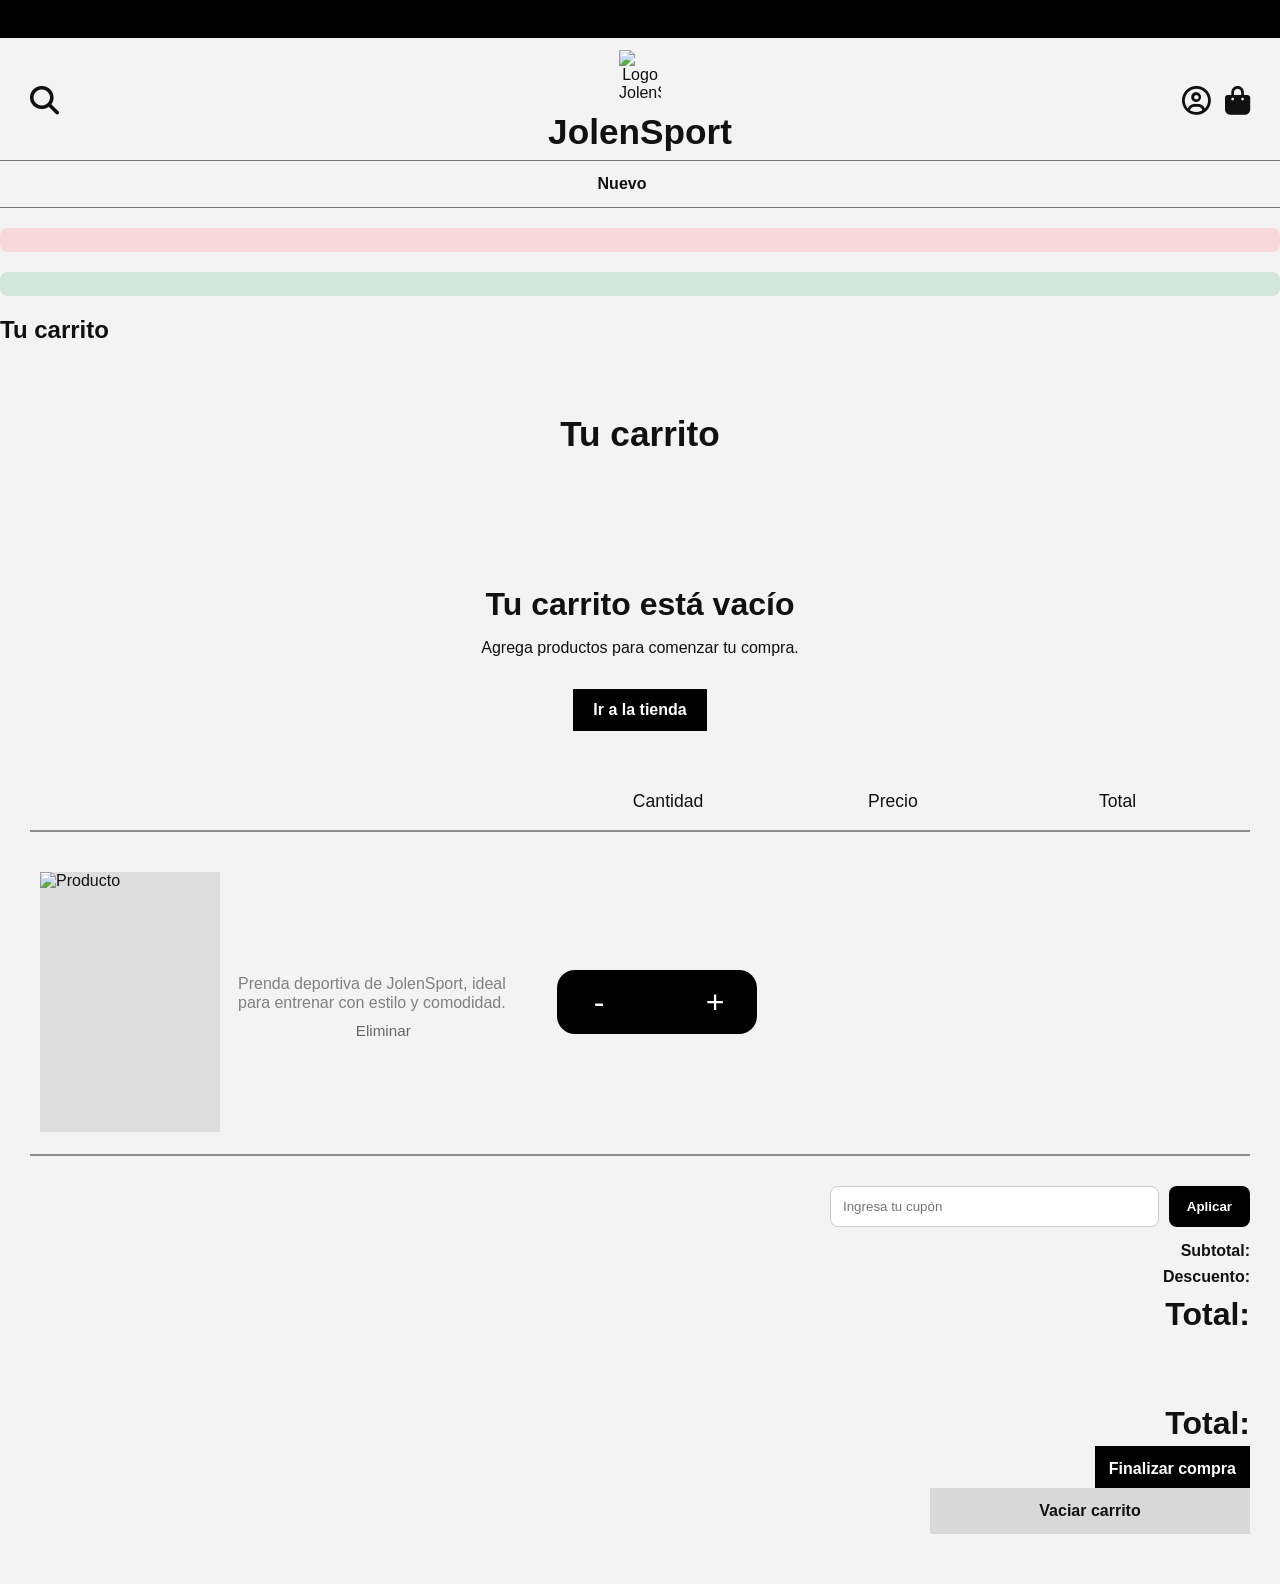
==== TiendaWeb/TiendaWeb/src/main/resources/templates/carrito.html @ 6c07078e "practica 2 consultas de existencias" ====
<!DOCTYPE html>
<html xmlns:th="http://www.thymeleaf.org">
    <head>
        <title>Carrito | JolenSport</title>
        <meta charset="UTF-8">
        <meta name="viewport" content="width=device-width, initial-scale=1">

        <link rel="stylesheet"
              href="https://cdnjs.cloudflare.com/ajax/libs/font-awesome/6.5.2/css/all.min.css">

        <style>
            body {
                margin: 0;
                font-family: Arial, sans-serif;
                background: #f3f3f3;
                color: #111;
            }

            .contenedor-principal {
                max-width: 1280px;
                margin: 0 auto;
                background: #f3f3f3;
            }

            .franja-superior {
                height: 38px;
                background: #000;
                width: 100%;
            }

            .header-marca {
                padding: 12px 30px 8px;
                border-bottom: 1px solid #777;
                background: #f3f3f3;
            }

            .fila-header {
                display: flex;
                align-items: center;
                justify-content: space-between;
            }

            .lado-izquierdo,
            .lado-derecho {
                width: 120px;
                display: flex;
                align-items: center;
                gap: 14px;
            }

            .lado-derecho {
                justify-content: flex-end;
            }

            .icono-header {
                font-size: 1.8rem;
                color: #111;
                text-decoration: none;
            }

            .centro-logo {
                text-align: center;
                flex: 1;
            }

            .logo-cuadro {
                width: 42px;
                height: 58px;
                object-fit: contain;
                display: block;
                margin: 0 auto 4px auto;
            }

            .titulo-marca {
                font-size: 2.2rem;
                font-weight: 700;
                margin: 0;
            }

            .menu-categorias {
                border-bottom: 1px solid #777;
                padding: 14px 0;
                text-align: center;
            }

            .menu-categorias a {
                text-decoration: none;
                color: #111;
                font-weight: 700;
                margin: 0 18px;
                font-size: 1rem;
            }

            .carrito-seccion {
                padding: 30px 30px 50px;
            }

            .titulo-carrito {
                text-align: center;
                font-size: 2.2rem;
                font-weight: 700;
                margin: 20px 0 40px;
            }

            .encabezado-carrito {
                display: grid;
                grid-template-columns: 1.8fr 0.8fr 0.8fr 0.8fr;
                align-items: center;
                padding: 0 20px 18px;
                font-size: 1.1rem;
                color: #111;
                border-bottom: 2px solid #8d8d8d;
                margin-bottom: 18px;
            }

            .encabezado-carrito div:first-child {
                text-align: left;
            }

            .encabezado-carrito div {
                text-align: center;
            }

            .item-carrito {
                display: grid;
                grid-template-columns: 1.8fr 0.8fr 0.8fr 0.8fr;
                align-items: center;
                column-gap: 20px;
                padding: 22px 10px 22px 10px;
                border-bottom: 2px solid #8d8d8d;
            }

            .producto-info {
                display: flex;
                align-items: center;
                gap: 18px;
            }

            .producto-img {
                width: 180px;
                height: 260px;
                object-fit: cover;
                background: #ddd;
                flex-shrink: 0;
            }

            .producto-texto h3 {
                margin: 0 0 10px;
                font-size: 2.1rem;
                font-weight: 700;
            }

            .producto-texto p {
                margin: 0;
                color: #808080;
                font-size: 1rem;
                line-height: 1.2;
                max-width: 320px;
            }

            .cantidad-box {
                display: flex;
                justify-content: center;
            }

            .cantidad-control {
                background: #000;
                border-radius: 18px;
                display: inline-flex;
                align-items: center;
                overflow: hidden;
                min-width: 200px;
                justify-content: center;
            }

            .cantidad-btn {
                color: #fff;
                text-decoration: none;
                font-size: 2rem;
                width: 58px;
                height: 64px;
                display: flex;
                align-items: center;
                justify-content: center;
                line-height: 1;
            }

            .cantidad-numero {
                color: #fff;
                font-size: 2rem;
                min-width: 58px;
                text-align: center;
            }

            .precio-col,
            .total-col {
                text-align: center;
                font-size: 1.9rem;
                font-weight: 400;
            }

            .acciones-extra {
                text-align: center;
                margin-top: 10px;
            }

            .acciones-extra a {
                color: #666;
                text-decoration: none;
                font-size: 0.95rem;
            }

            .acciones-extra a:hover {
                text-decoration: underline;
            }

            .resumen-final {
                display: flex;
                justify-content: flex-end;
                margin-top: 30px;
            }

            .resumen-box {
                min-width: 320px;
                text-align: right;
            }

            .resumen-box h4 {
                font-size: 2rem;
                margin-bottom: 18px;
            }

            .btn-finalizar,
            .btn-vaciar {
                width: 100%;
                padding: 14px;
                border: none;
                font-size: 1rem;
                font-weight: 700;
                cursor: pointer;
                margin-top: 10px;
            }

            .btn-finalizar {
                background: #000;
                color: #fff;
            }

            .btn-vaciar {
                background: #d9d9d9;
                color: #111;
                text-decoration: none;
                display: inline-block;
                text-align: center;
                box-sizing: border-box;
            }

            .carrito-vacio {
                text-align: center;
                padding: 60px 20px;
            }

            .carrito-vacio h3 {
                font-size: 2rem;
                margin-bottom: 10px;
            }

            .carrito-vacio a {
                display: inline-block;
                margin-top: 16px;
                background: #000;
                color: #fff;
                padding: 12px 20px;
                text-decoration: none;
                font-weight: 700;
            }

            @media (max-width: 992px) {
                .encabezado-carrito {
                    display: none;
                }

                .item-carrito {
                    grid-template-columns: 1fr;
                    gap: 20px;
                }

                .producto-info {
                    flex-direction: column;
                    align-items: flex-start;
                }

                .producto-img {
                    width: 100%;
                    max-width: 280px;
                    height: auto;
                }

                .precio-col,
                .total-col {
                    text-align: left;
                    font-size: 1.4rem;
                }

                .cantidad-box {
                    justify-content: flex-start;
                }

                .resumen-final {
                    justify-content: stretch;
                }

                .resumen-box {
                    min-width: 100%;
                }
            }
        </style>
    </head>
    <body>

        <div class="contenedor-principal">

            <div class="franja-superior"></div>

            <header class="header-marca">
                <div class="fila-header">

                    <div class="lado-izquierdo">
                        <a th:href="@{/}" class="icono-header">
                            <i class="fa-solid fa-magnifying-glass"></i>
                        </a>
                    </div>

                    <div class="centro-logo">
                        <img src="/img/logo.png" alt="Logo JolenSport" class="logo-cuadro">
                        <h1 class="titulo-marca">JolenSport</h1>
                    </div>

                    <div class="lado-derecho">
                        <a href="#" class="icono-header">
                            <i class="fa-regular fa-circle-user"></i>
                        </a>
                        <a th:href="@{/carrito}" class="icono-header">
                            <i class="fa-solid fa-bag-shopping"></i>
                        </a>
                    </div>

                </div>
            </header>

            <nav class="menu-categorias">
                <a th:href="@{/}">Nuevo</a>
                <a th:each="c : ${categorias}"
                   th:href="@{/categoria/{id}(id=${c.id})}"
                   th:text="${c.nombre}">
                </a>
            </nav>
            <!-- MENSAJES DEL SISTEMA -->
            <div th:if="${error}" style="background:#f8d7da; color:#842029; padding:12px; margin:20px 0; border-radius:8px; text-align:center;">
                <span th:text="${error}"></span>
            </div>

            <div th:if="${exito}" style="background:#d1e7dd; color:#0f5132; padding:12px; margin:20px 0; border-radius:8px; text-align:center;">
                <span th:text="${exito}"></span>
            </div>

            <h2>Tu carrito</h2>
            <section class="carrito-seccion">
                <h2 class="titulo-carrito">Tu carrito</h2>

                <div th:if="${#lists.isEmpty(items)}" class="carrito-vacio">
                    <h3>Tu carrito está vacío</h3>
                    <p>Agrega productos para comenzar tu compra.</p>
                    <a th:href="@{/}">Ir a la tienda</a>
                </div>

                <div th:if="${not #lists.isEmpty(items)}">
                    <div class="encabezado-carrito">
                        <div></div>
                        <div>Cantidad</div>
                        <div>Precio</div>
                        <div>Total</div>
                    </div>

                    <div class="item-carrito" th:each="item : ${items}">
                        <div>
                            <div class="producto-info">
                                <img th:src="${item.imagenUrl != null and !#strings.isEmpty(item.imagenUrl) ? item.imagenUrl : '/img/producto-default.jpg'}"
                                     alt="Producto"
                                     class="producto-img">

                                <div class="producto-texto">
                                    <h3 th:text="${item.nombre}"></h3>
                                    <p>Prenda deportiva de JolenSport, ideal para entrenar con estilo y comodidad.</p>

                                    <div class="acciones-extra">
                                        <a th:href="@{/carrito/eliminar/{id}(id=${item.productoId})}">Eliminar</a>
                                    </div>
                                </div>
                            </div>
                        </div>

                        <div class="cantidad-box">
                            <div class="cantidad-control">
                                <a th:href="@{/carrito/disminuir/{id}(id=${item.productoId})}" class="cantidad-btn">-</a>
                                <div class="cantidad-numero" th:text="${item.cantidad}"></div>
                                <a th:href="@{/carrito/aumentar/{id}(id=${item.productoId})}" class="cantidad-btn">+</a>
                            </div>
                        </div>

                        <div class="precio-col" th:text="'₡' + ${#numbers.formatDecimal(item.precio, 1, 'POINT', 0, 'COMMA')}"></div>

                        <div class="total-col" th:text="'₡' + ${#numbers.formatDecimal(item.subtotal, 1, 'POINT', 0, 'COMMA')}"></div>
                    </div>
                    <div style="max-width: 420px; margin-left: auto; margin-top: 30px;">
                        <form th:action="@{/carrito/aplicar-cupon}" method="post" style="display:flex; gap:10px; margin-bottom:15px;">
                            <input type="text" name="cupon" placeholder="Ingresa tu cupón"
                                   style="flex:1; padding:12px; border:1px solid #ccc; border-radius:8px;">
                            <button type="submit"
                                    style="background:#000; color:#fff; border:none; padding:12px 18px; border-radius:8px; font-weight:bold; cursor:pointer;">
                                Aplicar
                            </button>
                        </form>

                        <div style="text-align:right; font-size:1rem; margin-bottom:8px;">
                            <strong>Subtotal:</strong>
                            <span th:text="'₡' + ${carrito.subtotal}"></span>
                        </div>

                        <div style="text-align:right; font-size:1rem; margin-bottom:8px;" th:if="${carrito.descuento > 0}">
                            <strong>Descuento:</strong>
                            <span th:text="'- ₡' + ${carrito.montoDescuento}"></span>
                        </div>

                        <div style="text-align:right; font-size:2rem; font-weight:800; margin-top:10px;">
                            Total: <span th:text="'₡' + ${carrito.total}"></span>
                        </div>
                    </div>
                    <div class="resumen-final">
                        <div class="resumen-box">
                            <h4>Total: <span th:text="'₡' + ${#numbers.formatDecimal(total, 1, 'POINT', 0, 'COMMA')}"></span></h4>
                            <a th:href="@{/pedido/checkout}" class="btn-finalizar">Finalizar compra</a>
                            <a th:href="@{/carrito/limpiar}" class="btn-vaciar">Vaciar carrito</a>
                        </div>
                    </div>
                </div>
            </section>

        </div>

    </body>
</html>
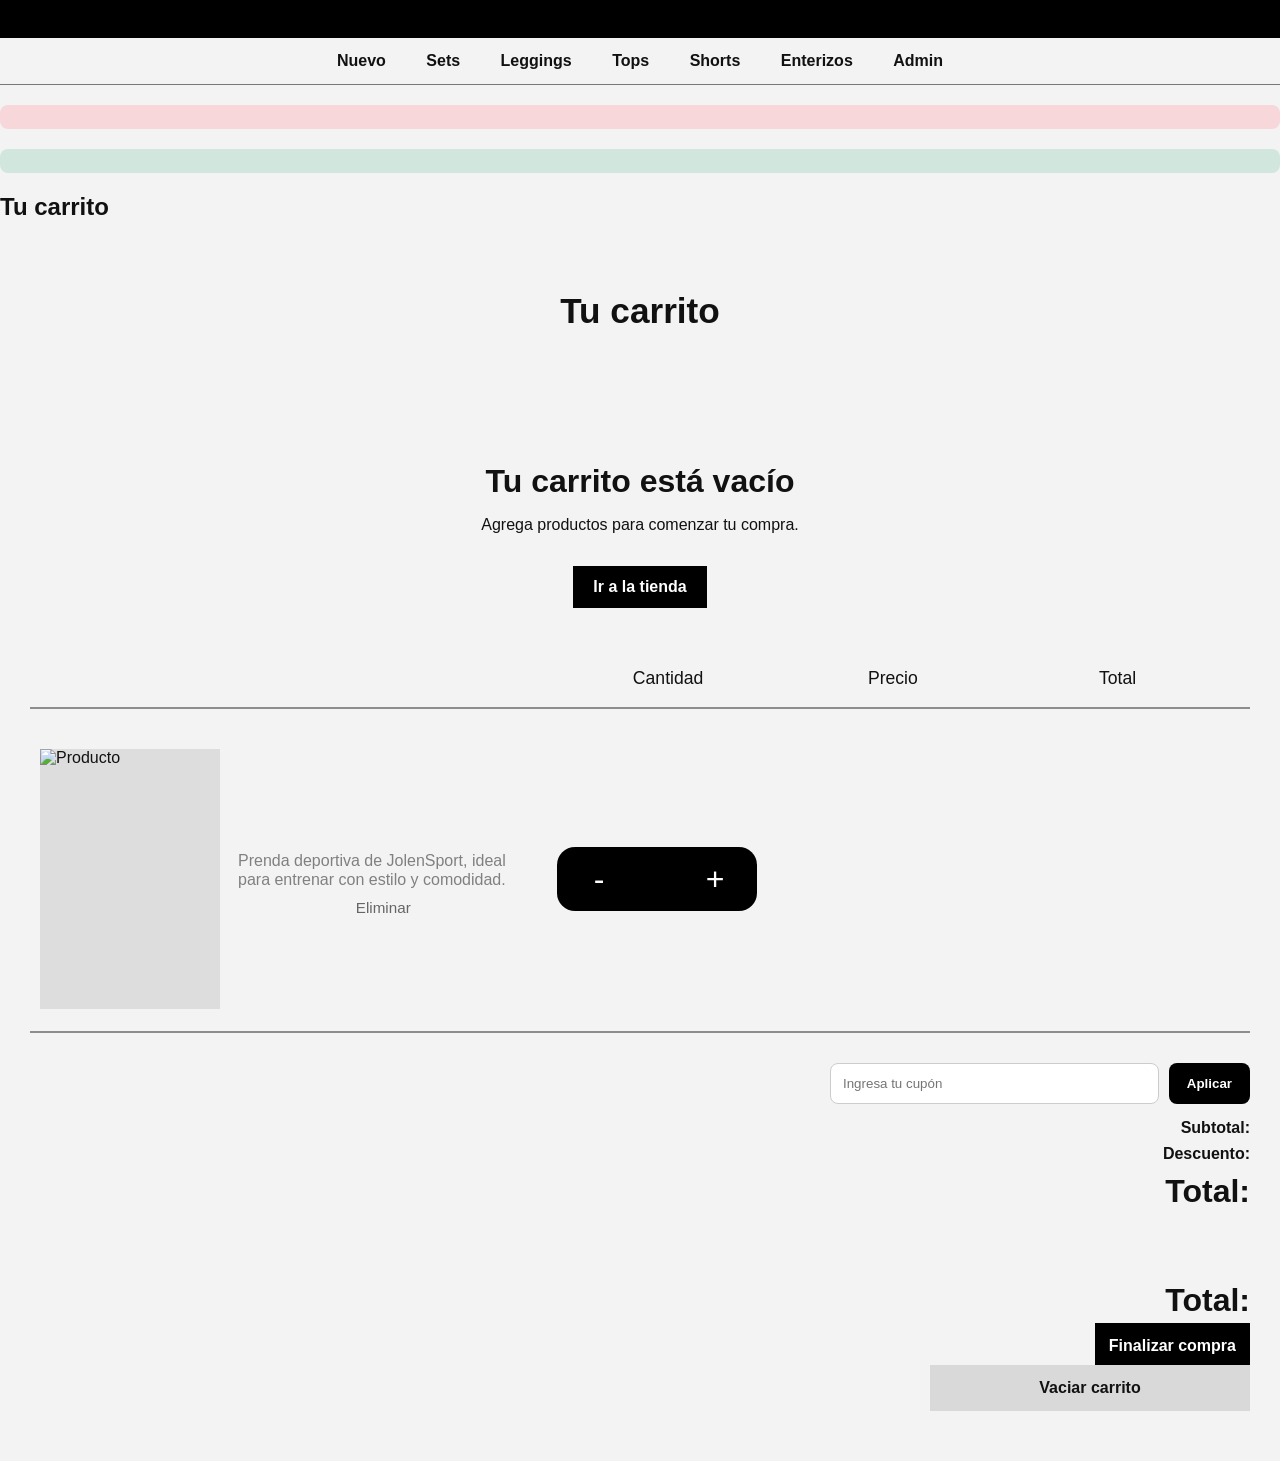
==== commit 5705a6ad: "85 del proyecto" ====
--- a/TiendaWeb/TiendaWeb/src/main/resources/templates/carrito.html
+++ b/TiendaWeb/TiendaWeb/src/main/resources/templates/carrito.html
@@ -17,8 +17,9 @@
             }
 
             .contenedor-principal {
-                max-width: 1280px;
-                margin: 0 auto;
+                width: 100%;
+                max-width: 100%;
+                margin: 0;
                 background: #f3f3f3;
             }
 
@@ -321,40 +322,27 @@
         <div class="contenedor-principal">
 
             <div class="franja-superior"></div>
-
-            <header class="header-marca">
-                <div class="fila-header">
-
-                    <div class="lado-izquierdo">
-                        <a th:href="@{/}" class="icono-header">
-                            <i class="fa-solid fa-magnifying-glass"></i>
-                        </a>
-                    </div>
-
-                    <div class="centro-logo">
-                        <img src="/img/logo.png" alt="Logo JolenSport" class="logo-cuadro">
-                        <h1 class="titulo-marca">JolenSport</h1>
-                    </div>
-
-                    <div class="lado-derecho">
-                        <a href="#" class="icono-header">
-                            <i class="fa-regular fa-circle-user"></i>
-                        </a>
-                        <a th:href="@{/carrito}" class="icono-header">
-                            <i class="fa-solid fa-bag-shopping"></i>
-                        </a>
-                    </div>
-
-                </div>
-            </header>
-
+            <!-- HEADER REUTILIZABLE -->
+            <div th:replace="fragmentos/header :: header"></div>
+
+            <!-- NAVBAR -->
             <nav class="menu-categorias">
+
                 <a th:href="@{/}">Nuevo</a>
-                <a th:each="c : ${categorias}"
-                   th:href="@{/categoria/{id}(id=${c.id})}"
-                   th:text="${c.nombre}">
+
+                <a th:href="@{/#sets}">Sets</a>
+                <a th:href="@{/#leggings}">Leggings</a>
+                <a th:href="@{/#tops}">Tops</a>
+                <a th:href="@{/#shorts}">Shorts</a>
+                <a th:href="@{/#enterizos}">Enterizos</a>
+
+                <a th:if="${session.usuarioLogueado != null and session.usuarioLogueado.rol == 'ADMIN'}"
+                   th:href="@{/producto/lista}">
+                    Admin
                 </a>
+
             </nav>
+
             <!-- MENSAJES DEL SISTEMA -->
             <div th:if="${error}" style="background:#f8d7da; color:#842029; padding:12px; margin:20px 0; border-radius:8px; text-align:center;">
                 <span th:text="${error}"></span>
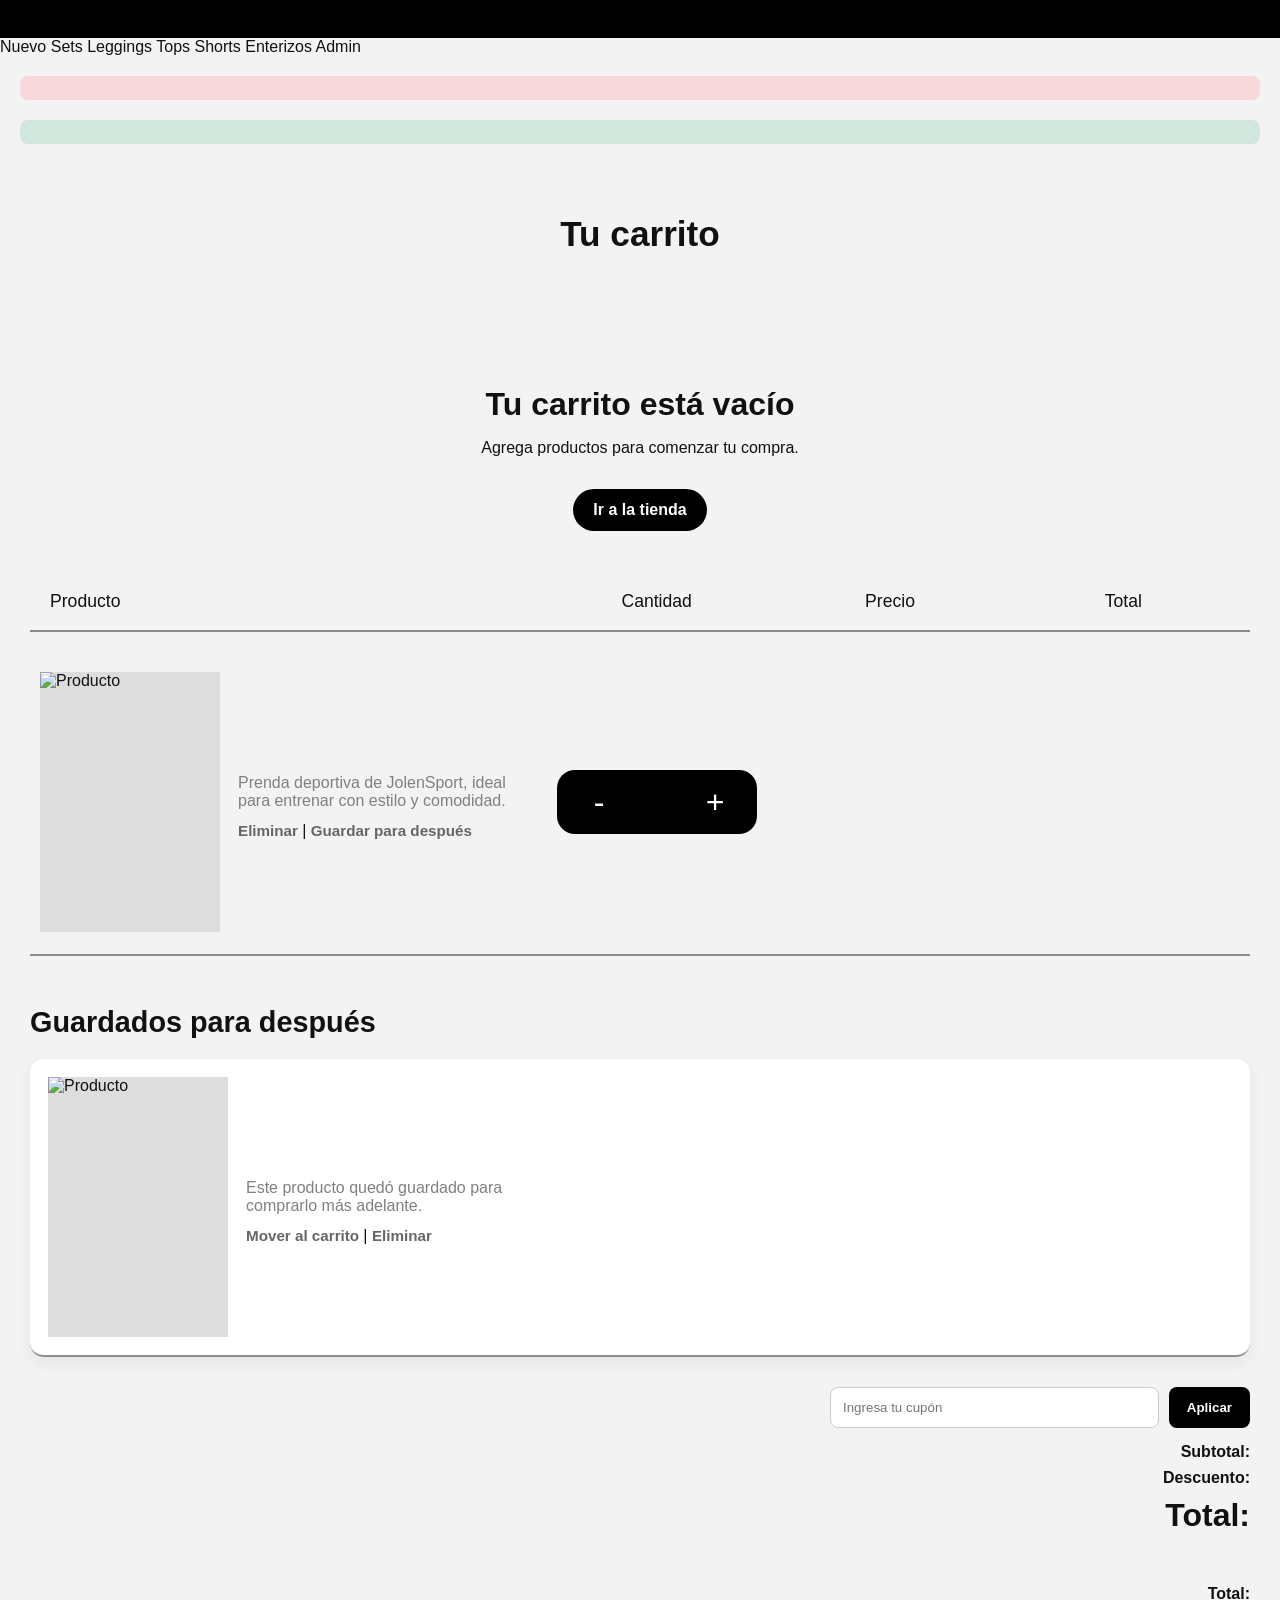
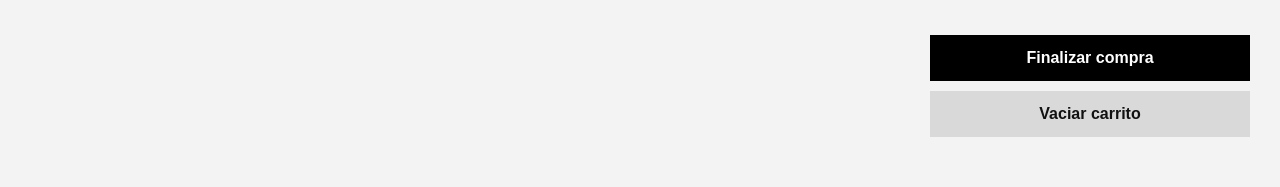
==== commit 5d2966cd: "100 del proyecto" ====
--- a/TiendaWeb/TiendaWeb/src/main/resources/templates/carrito.html
+++ b/TiendaWeb/TiendaWeb/src/main/resources/templates/carrito.html
@@ -1,10 +1,11 @@
 <!DOCTYPE html>
-<html xmlns:th="http://www.thymeleaf.org">
+<html xmlns:th="http://www.thymeleaf.org" lang="es">
     <head>
         <title>Carrito | JolenSport</title>
         <meta charset="UTF-8">
         <meta name="viewport" content="width=device-width, initial-scale=1">
 
+        <link rel="stylesheet" th:href="@{/css/styles.css}">
         <link rel="stylesheet"
               href="https://cdnjs.cloudflare.com/ajax/libs/font-awesome/6.5.2/css/all.min.css">
 
@@ -18,78 +19,12 @@
 
             .contenedor-principal {
                 width: 100%;
-                max-width: 100%;
-                margin: 0;
                 background: #f3f3f3;
             }
 
             .franja-superior {
                 height: 38px;
                 background: #000;
-                width: 100%;
-            }
-
-            .header-marca {
-                padding: 12px 30px 8px;
-                border-bottom: 1px solid #777;
-                background: #f3f3f3;
-            }
-
-            .fila-header {
-                display: flex;
-                align-items: center;
-                justify-content: space-between;
-            }
-
-            .lado-izquierdo,
-            .lado-derecho {
-                width: 120px;
-                display: flex;
-                align-items: center;
-                gap: 14px;
-            }
-
-            .lado-derecho {
-                justify-content: flex-end;
-            }
-
-            .icono-header {
-                font-size: 1.8rem;
-                color: #111;
-                text-decoration: none;
-            }
-
-            .centro-logo {
-                text-align: center;
-                flex: 1;
-            }
-
-            .logo-cuadro {
-                width: 42px;
-                height: 58px;
-                object-fit: contain;
-                display: block;
-                margin: 0 auto 4px auto;
-            }
-
-            .titulo-marca {
-                font-size: 2.2rem;
-                font-weight: 700;
-                margin: 0;
-            }
-
-            .menu-categorias {
-                border-bottom: 1px solid #777;
-                padding: 14px 0;
-                text-align: center;
-            }
-
-            .menu-categorias a {
-                text-decoration: none;
-                color: #111;
-                font-weight: 700;
-                margin: 0 18px;
-                font-size: 1rem;
             }
 
             .carrito-seccion {
@@ -103,41 +38,38 @@
                 margin: 20px 0 40px;
             }
 
-            .encabezado-carrito {
-                display: grid;
-                grid-template-columns: 1.8fr 0.8fr 0.8fr 0.8fr;
-                align-items: center;
-                padding: 0 20px 18px;
-                font-size: 1.1rem;
-                color: #111;
-                border-bottom: 2px solid #8d8d8d;
-                margin-bottom: 18px;
-            }
-
-            .encabezado-carrito div:first-child {
-                text-align: left;
-            }
-
-            .encabezado-carrito div {
-                text-align: center;
-            }
-
+            .encabezado-carrito,
             .item-carrito {
                 display: grid;
                 grid-template-columns: 1.8fr 0.8fr 0.8fr 0.8fr;
                 align-items: center;
                 column-gap: 20px;
-                padding: 22px 10px 22px 10px;
+            }
+
+            .encabezado-carrito {
+                padding: 0 20px 18px;
+                font-size: 1.1rem;
                 border-bottom: 2px solid #8d8d8d;
-            }
-
-            .producto-info {
+                margin-bottom: 18px;
+                text-align: center;
+            }
+
+            .encabezado-carrito div:first-child {
+                text-align: left;
+            }
+
+            .item-carrito {
+                padding: 22px 10px;
+                border-bottom: 2px solid #8d8d8d;
+            }
+
+            .producto-info-carrito {
                 display: flex;
                 align-items: center;
                 gap: 18px;
             }
 
-            .producto-img {
+            .producto-img-carrito {
                 width: 180px;
                 height: 260px;
                 object-fit: cover;
@@ -147,7 +79,7 @@
 
             .producto-texto h3 {
                 margin: 0 0 10px;
-                font-size: 2.1rem;
+                font-size: 2rem;
                 font-weight: 700;
             }
 
@@ -155,8 +87,22 @@
                 margin: 0;
                 color: #808080;
                 font-size: 1rem;
-                line-height: 1.2;
                 max-width: 320px;
+            }
+
+            .acciones-extra {
+                margin-top: 12px;
+            }
+
+            .acciones-extra a {
+                color: #666;
+                text-decoration: none;
+                font-size: 0.95rem;
+                font-weight: 600;
+            }
+
+            .acciones-extra a:hover {
+                text-decoration: underline;
             }
 
             .cantidad-box {
@@ -183,7 +129,6 @@
                 display: flex;
                 align-items: center;
                 justify-content: center;
-                line-height: 1;
             }
 
             .cantidad-numero {
@@ -196,23 +141,67 @@
             .precio-col,
             .total-col {
                 text-align: center;
-                font-size: 1.9rem;
+                font-size: 1.8rem;
                 font-weight: 400;
             }
 
-            .acciones-extra {
-                text-align: center;
+            .bloque-guardados {
+                margin-top: 50px;
+            }
+
+            .titulo-guardados {
+                font-size: 1.8rem;
+                margin-bottom: 20px;
+            }
+
+            .item-guardado {
+                background: #fff;
+                border-radius: 14px;
+                margin-bottom: 18px;
+                padding: 18px;
+                box-shadow: 0 6px 18px rgba(0,0,0,0.06);
+            }
+
+            .cupon-resumen {
+                max-width: 420px;
+                margin-left: auto;
+                margin-top: 30px;
+            }
+
+            .form-cupon {
+                display: flex;
+                gap: 10px;
+                margin-bottom: 15px;
+            }
+
+            .form-cupon input {
+                flex: 1;
+                padding: 12px;
+                border: 1px solid #ccc;
+                border-radius: 8px;
+            }
+
+            .form-cupon button {
+                background: #000;
+                color: #fff;
+                border: none;
+                padding: 12px 18px;
+                border-radius: 8px;
+                font-weight: bold;
+                cursor: pointer;
+            }
+
+            .linea-resumen {
+                text-align: right;
+                font-size: 1rem;
+                margin-bottom: 8px;
+            }
+
+            .total-final {
+                text-align: right;
+                font-size: 2rem;
+                font-weight: 800;
                 margin-top: 10px;
-            }
-
-            .acciones-extra a {
-                color: #666;
-                text-decoration: none;
-                font-size: 0.95rem;
-            }
-
-            .acciones-extra a:hover {
-                text-decoration: underline;
             }
 
             .resumen-final {
@@ -224,11 +213,6 @@
             .resumen-box {
                 min-width: 320px;
                 text-align: right;
-            }
-
-            .resumen-box h4 {
-                font-size: 2rem;
-                margin-bottom: 18px;
             }
 
             .btn-finalizar,
@@ -240,6 +224,10 @@
                 font-weight: 700;
                 cursor: pointer;
                 margin-top: 10px;
+                display: inline-block;
+                text-align: center;
+                box-sizing: border-box;
+                text-decoration: none;
             }
 
             .btn-finalizar {
@@ -250,10 +238,6 @@
             .btn-vaciar {
                 background: #d9d9d9;
                 color: #111;
-                text-decoration: none;
-                display: inline-block;
-                text-align: center;
-                box-sizing: border-box;
             }
 
             .carrito-vacio {
@@ -274,62 +258,21 @@
                 padding: 12px 20px;
                 text-decoration: none;
                 font-weight: 700;
-            }
-
-            @media (max-width: 992px) {
-                .encabezado-carrito {
-                    display: none;
-                }
-
-                .item-carrito {
-                    grid-template-columns: 1fr;
-                    gap: 20px;
-                }
-
-                .producto-info {
-                    flex-direction: column;
-                    align-items: flex-start;
-                }
-
-                .producto-img {
-                    width: 100%;
-                    max-width: 280px;
-                    height: auto;
-                }
-
-                .precio-col,
-                .total-col {
-                    text-align: left;
-                    font-size: 1.4rem;
-                }
-
-                .cantidad-box {
-                    justify-content: flex-start;
-                }
-
-                .resumen-final {
-                    justify-content: stretch;
-                }
-
-                .resumen-box {
-                    min-width: 100%;
-                }
+                border-radius: 999px;
             }
         </style>
     </head>
+
     <body>
 
         <div class="contenedor-principal">
 
             <div class="franja-superior"></div>
-            <!-- HEADER REUTILIZABLE -->
+
             <div th:replace="fragmentos/header :: header"></div>
 
-            <!-- NAVBAR -->
             <nav class="menu-categorias">
-
                 <a th:href="@{/}">Nuevo</a>
-
                 <a th:href="@{/#sets}">Sets</a>
                 <a th:href="@{/#leggings}">Leggings</a>
                 <a th:href="@{/#tops}">Tops</a>
@@ -340,20 +283,20 @@
                    th:href="@{/producto/lista}">
                     Admin
                 </a>
-
             </nav>
 
-            <!-- MENSAJES DEL SISTEMA -->
-            <div th:if="${error}" style="background:#f8d7da; color:#842029; padding:12px; margin:20px 0; border-radius:8px; text-align:center;">
+            <div th:if="${error}"
+                 style="background:#f8d7da; color:#842029; padding:12px; margin:20px; border-radius:8px; text-align:center;">
                 <span th:text="${error}"></span>
             </div>
 
-            <div th:if="${exito}" style="background:#d1e7dd; color:#0f5132; padding:12px; margin:20px 0; border-radius:8px; text-align:center;">
+            <div th:if="${exito}"
+                 style="background:#d1e7dd; color:#0f5132; padding:12px; margin:20px; border-radius:8px; text-align:center;">
                 <span th:text="${exito}"></span>
             </div>
 
-            <h2>Tu carrito</h2>
             <section class="carrito-seccion">
+
                 <h2 class="titulo-carrito">Tu carrito</h2>
 
                 <div th:if="${#lists.isEmpty(items)}" class="carrito-vacio">
@@ -363,75 +306,138 @@
                 </div>
 
                 <div th:if="${not #lists.isEmpty(items)}">
+
                     <div class="encabezado-carrito">
-                        <div></div>
+                        <div>Producto</div>
                         <div>Cantidad</div>
                         <div>Precio</div>
                         <div>Total</div>
                     </div>
 
-                    <div class="item-carrito" th:each="item : ${items}">
-                        <div>
-                            <div class="producto-info">
+                    <div class="item-carrito"
+                         th:each="item : ${items}"
+                         th:if="${!item.guardado}">
+
+                        <div class="producto-info-carrito">
+
+                            <img th:src="${item.imagenUrl != null and !#strings.isEmpty(item.imagenUrl) ? item.imagenUrl : '/img/producto-default.jpg'}"
+                                 alt="Producto"
+                                 class="producto-img-carrito">
+
+                            <div class="producto-texto">
+                                <h3 th:text="${item.nombre}"></h3>
+
+                                <p>Prenda deportiva de JolenSport, ideal para entrenar con estilo y comodidad.</p>
+
+                                <div class="acciones-extra">
+                                    <a th:href="@{/carrito/eliminar/{id}(id=${item.productoId})}">
+                                        Eliminar
+                                    </a>
+                                    |
+                                    <a th:href="@{/carrito/guardar/{id}(id=${item.productoId})}">
+                                        Guardar para después
+                                    </a>
+                                </div>
+                            </div>
+                        </div>
+
+                        <div class="cantidad-box">
+                            <div class="cantidad-control">
+                                <a th:href="@{/carrito/disminuir/{id}(id=${item.productoId})}"
+                                   class="cantidad-btn">-</a>
+
+                                <div class="cantidad-numero" th:text="${item.cantidad}"></div>
+
+                                <a th:href="@{/carrito/aumentar/{id}(id=${item.productoId})}"
+                                   class="cantidad-btn">+</a>
+                            </div>
+                        </div>
+
+                        <div class="precio-col"
+                             th:text="'₡' + ${#numbers.formatDecimal(item.precio, 1, 'POINT', 0, 'COMMA')}"></div>
+
+                        <div class="total-col"
+                             th:text="'₡' + ${#numbers.formatDecimal(item.subtotal, 1, 'POINT', 0, 'COMMA')}"></div>
+
+                    </div>
+
+                    <div class="bloque-guardados" th:if="${!#lists.isEmpty(items.?[guardado])}">
+                        <h3 class="titulo-guardados">Guardados para después</h3>
+
+                        <div class="item-carrito item-guardado"
+                             th:each="item : ${items}"
+                             th:if="${item.guardado}">
+
+                            <div class="producto-info-carrito">
+
                                 <img th:src="${item.imagenUrl != null and !#strings.isEmpty(item.imagenUrl) ? item.imagenUrl : '/img/producto-default.jpg'}"
                                      alt="Producto"
-                                     class="producto-img">
+                                     class="producto-img-carrito">
 
                                 <div class="producto-texto">
                                     <h3 th:text="${item.nombre}"></h3>
-                                    <p>Prenda deportiva de JolenSport, ideal para entrenar con estilo y comodidad.</p>
+
+                                    <p>Este producto quedó guardado para comprarlo más adelante.</p>
 
                                     <div class="acciones-extra">
-                                        <a th:href="@{/carrito/eliminar/{id}(id=${item.productoId})}">Eliminar</a>
+                                        <a th:href="@{/carrito/mover/{id}(id=${item.productoId})}">
+                                            Mover al carrito
+                                        </a>
+                                        |
+                                        <a th:href="@{/carrito/eliminar/{id}(id=${item.productoId})}">
+                                            Eliminar
+                                        </a>
                                     </div>
                                 </div>
                             </div>
-                        </div>
-
-                        <div class="cantidad-box">
-                            <div class="cantidad-control">
-                                <a th:href="@{/carrito/disminuir/{id}(id=${item.productoId})}" class="cantidad-btn">-</a>
-                                <div class="cantidad-numero" th:text="${item.cantidad}"></div>
-                                <a th:href="@{/carrito/aumentar/{id}(id=${item.productoId})}" class="cantidad-btn">+</a>
-                            </div>
-                        </div>
-
-                        <div class="precio-col" th:text="'₡' + ${#numbers.formatDecimal(item.precio, 1, 'POINT', 0, 'COMMA')}"></div>
-
-                        <div class="total-col" th:text="'₡' + ${#numbers.formatDecimal(item.subtotal, 1, 'POINT', 0, 'COMMA')}"></div>
+
+                            <div></div>
+
+                            <div class="precio-col"
+                                 th:text="'₡' + ${#numbers.formatDecimal(item.precio, 1, 'POINT', 0, 'COMMA')}"></div>
+
+                            <div></div>
+                        </div>
                     </div>
-                    <div style="max-width: 420px; margin-left: auto; margin-top: 30px;">
-                        <form th:action="@{/carrito/aplicar-cupon}" method="post" style="display:flex; gap:10px; margin-bottom:15px;">
-                            <input type="text" name="cupon" placeholder="Ingresa tu cupón"
-                                   style="flex:1; padding:12px; border:1px solid #ccc; border-radius:8px;">
-                            <button type="submit"
-                                    style="background:#000; color:#fff; border:none; padding:12px 18px; border-radius:8px; font-weight:bold; cursor:pointer;">
-                                Aplicar
-                            </button>
+
+                    <div class="cupon-resumen">
+
+                        <form th:action="@{/carrito/aplicar-cupon}" method="post" class="form-cupon">
+                            <input type="text" name="cupon" placeholder="Ingresa tu cupón">
+                            <button type="submit">Aplicar</button>
                         </form>
 
-                        <div style="text-align:right; font-size:1rem; margin-bottom:8px;">
+                        <div class="linea-resumen">
                             <strong>Subtotal:</strong>
                             <span th:text="'₡' + ${carrito.subtotal}"></span>
                         </div>
 
-                        <div style="text-align:right; font-size:1rem; margin-bottom:8px;" th:if="${carrito.descuento > 0}">
+                        <div class="linea-resumen" th:if="${carrito.descuento > 0}">
                             <strong>Descuento:</strong>
                             <span th:text="'- ₡' + ${carrito.montoDescuento}"></span>
                         </div>
 
-                        <div style="text-align:right; font-size:2rem; font-weight:800; margin-top:10px;">
-                            Total: <span th:text="'₡' + ${carrito.total}"></span>
-                        </div>
+                        <div class="total-final">
+                            Total:
+                            <span th:text="'₡' + ${carrito.total}"></span>
+                        </div>
+
                     </div>
+
                     <div class="resumen-final">
                         <div class="resumen-box">
-                            <h4>Total: <span th:text="'₡' + ${#numbers.formatDecimal(total, 1, 'POINT', 0, 'COMMA')}"></span></h4>
+                            <h4>
+                                Total:
+                                <span th:text="'₡' + ${#numbers.formatDecimal(total, 1, 'POINT', 0, 'COMMA')}"></span>
+                            </h4>
+
                             <a th:href="@{/pedido/checkout}" class="btn-finalizar">Finalizar compra</a>
                             <a th:href="@{/carrito/limpiar}" class="btn-vaciar">Vaciar carrito</a>
                         </div>
                     </div>
+
                 </div>
+
             </section>
 
         </div>
